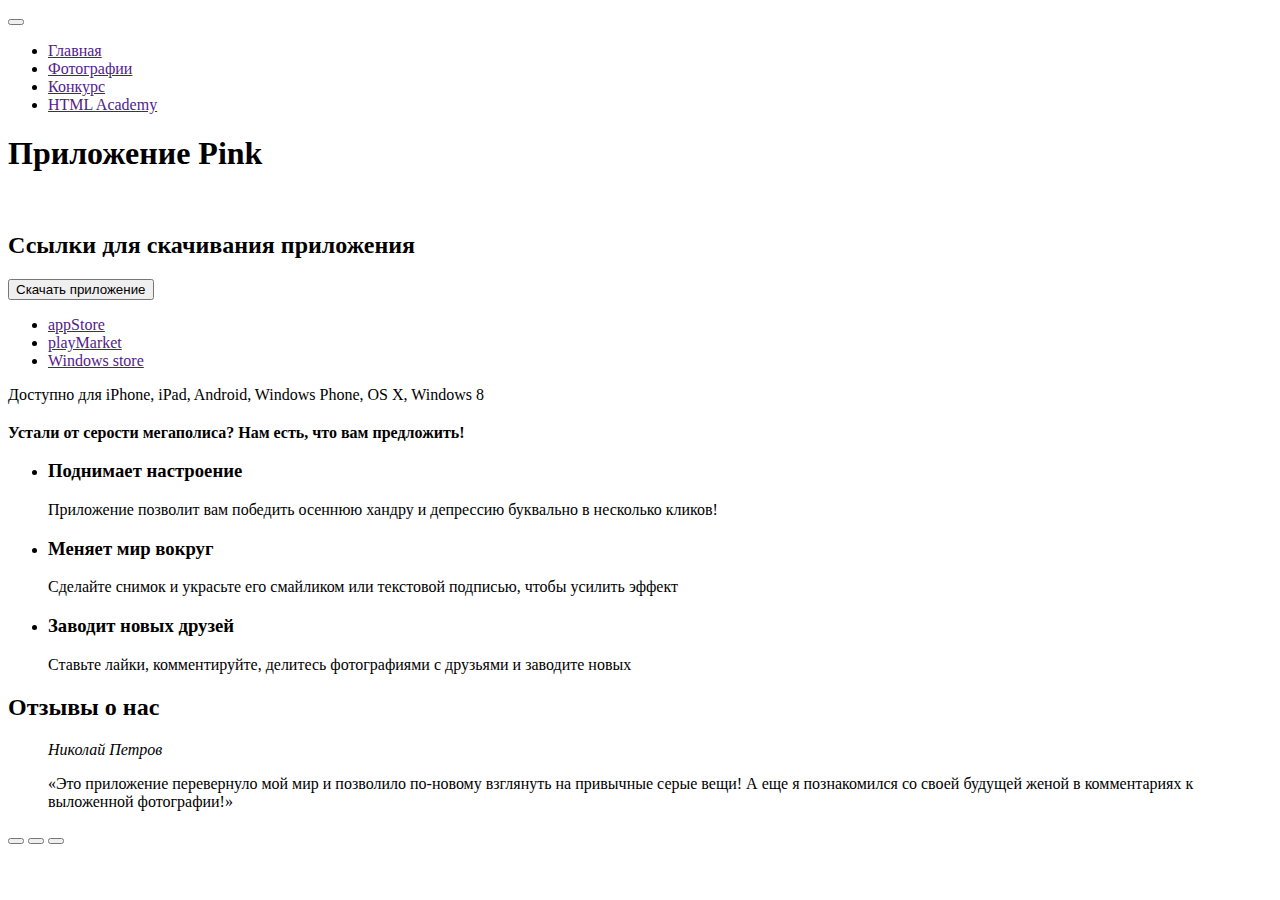
==== index.html @ 00eb1487 "Разметил половину index.html мобильной версии" ====
<!DOCTYPE html>
<html lang="en">
<head>
  <meta charset="UTF-8">
  <title>Pink</title>
</head>
<body>
<header class="page-header">
  <a href="" class="page-header__logo"></a>
  <nav class="main-nav">
    <button class="menu__button button"></button>
    <ul class="menu__list">
      <li class="menu__item">
        <a href="" class="menu__link">Главная</a>
      </li>
      <li class="menu__item">
        <a href="" class="menu__link">Фотографии</a>
      </li>
      <li class="menu__item">
        <a href="" class="menu__link">Конкурс</a>
      </li>
      <li class="menu__item">
        <a href="" class="menu__link">HTML Academy</a>
      </li>
    </ul>
  </nav>
</header>
<main class="page-main">
  <h1 class="visually-hidden">Приложение Pink</h1>
  <p class="page-main__picture">
    <img src="" alt="" class="main-page__image">
  </p>
  <section class="app">
    <h2 class="visually-hidden">Ссылки для скачивания приложения</h2>
    <button class="app__button button">Скачать приложение</button>
    <ul class="app__list">
      <li class="app_item">
        <a href="" class="app__link">appStore</a>
      </li>
      <li class="app_item">
        <a href="" class="app__link">playMarket</a>
      </li>
      <li class="app_item">
        <a href="" class="app__link">Windows store</a>
      </li>
    </ul>
    <p class="app__description">Доступно для iPhone, iPad, Android, Windows Phone, OS X, Windows 8</p>
  </section>
  <section class="advantages">
    <h2 class="visually-hidden"></h2>
    <b class="advantages__question">
      Устали от серости мегаполиса?
    </b>
    <b class="advantages__slogan">Нам есть, что вам предложить!
    </b>
    <ul class="advantages__list">
      <li class="advantages__item">
        <h3 class="advantages__title">Поднимает настроение</h3>
        <p class="advantages__description">
          Приложение позволит вам победить осеннюю хандру и депрессию буквально в несколько кликов!
        </p>
      </li>
      <li class="advantages__item">
        <h3 class="advantages__title">Меняет мир вокруг</h3>
        <p class="advantages__description">
          Сделайте снимок и украсьте его смайликом или текстовой подписью, чтобы усилить эффект
        </p>
      </li>
      <li class="advantages__item">
        <h3 class="advantages__title">Заводит новых друзей</h3>
        <p class="advantages__description">
          Ставьте лайки, комментируйте, делитесь фотографиями с друзьями и заводите новых
        </p>
      </li>
    </ul>
  </section>
  <section class="reviews">
    <div class="reviews__wrapper slider">
      <h2 class="visually-hidden">Отзывы о нас</h2>
      <div class="reviews__list slider__list">
        <blockquote class="reviews__item slider__item">
          <cite class="reviews__author-name">Николай Петров</cite>
          <p class="reviews__text">
            «Это приложение перевернуло мой мир и позволило по-новому взглянуть на привычные серые вещи! А еще я познакомился со своей будущей женой в комментариях к выложенной фотографии!»
          </p>
        </blockquote>
      </div>
      <p class="reviews__toggle slider__toggles">
        <button class="slider__toggle" type="button"></button>
        <button class="slider__toggle" type="button"></button>
        <button class="slider__toggle" type="button"></button>
      </p>
    </div>
  </section>

</main>
</body>
</html>
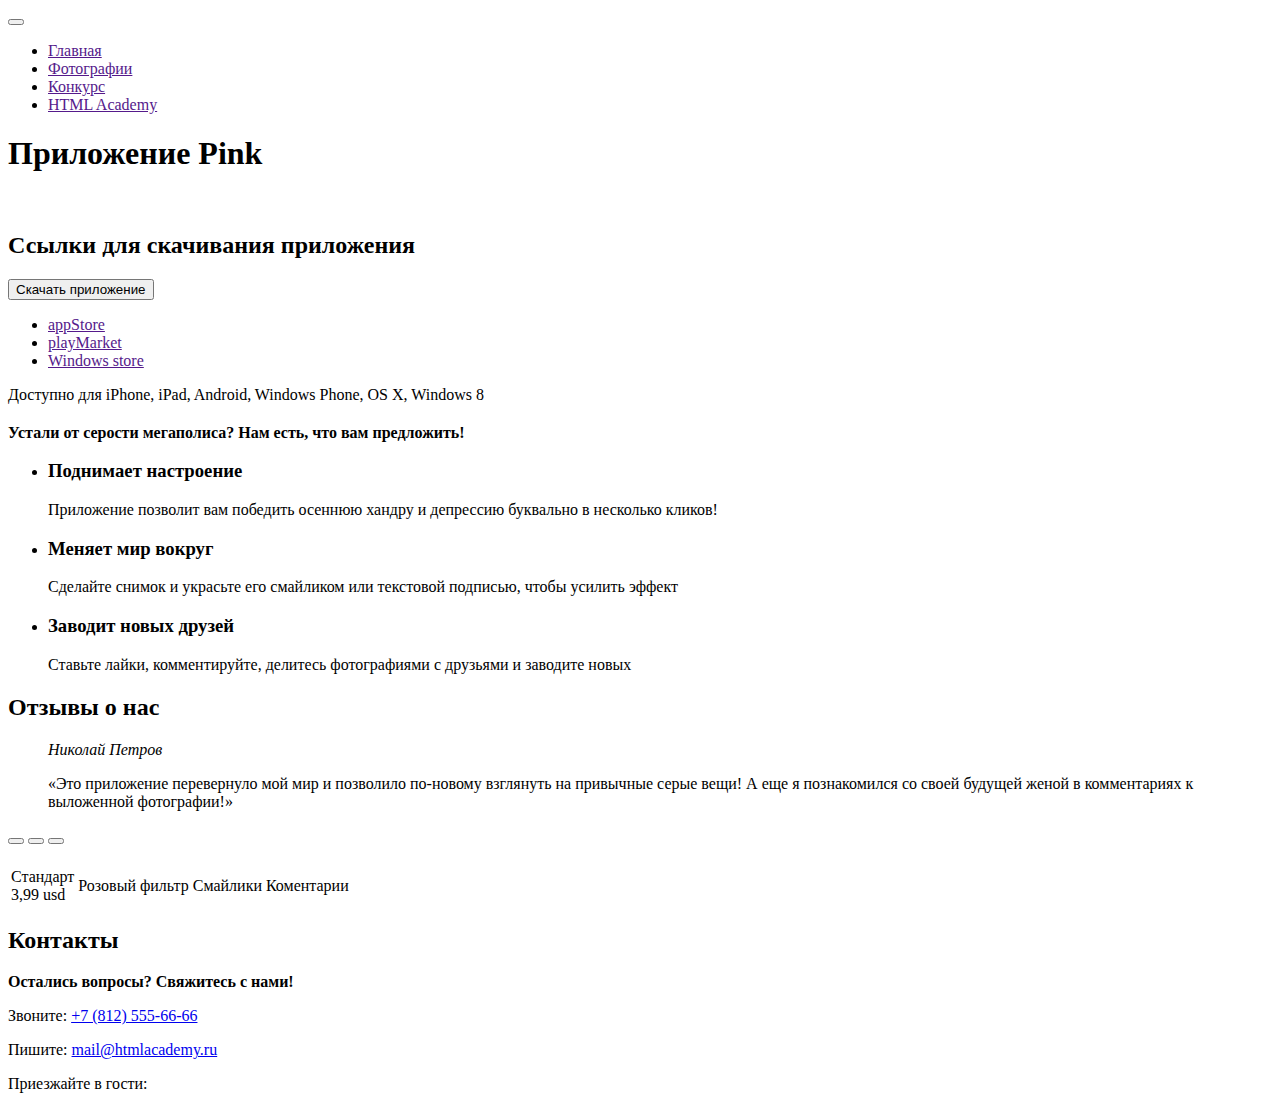
==== commit bf1e370a: "Закончил разметку главной страницы мобильной версии" ====
--- a/index.html
+++ b/index.html
@@ -92,7 +92,38 @@
       </p>
     </div>
   </section>
-
+  <section class="price">
+    <h2 class="visually-hidden"></h2>
+    <table class="price__table slider">
+      <tr class="price__list slider__list">
+        <td class="price__item price__item--title">
+          Стандарт<br>
+          3,99 usd
+        </td>
+        <td class="price__item">Розовый фильтр</td>
+        <td class="price__item">Смайлики</td>
+        <td class="price__item">Коментарии</td>
+      </tr>
+    </table>
+  </section>
 </main>
+<footer class="page-footer">
+  <div class="page-footer__contacts">
+    <h2 class="visually-hidden">Контакты</h2>
+    <b class="contacts__slogan">Остались вопросы? Свяжитесь с нами!</b>
+    <p class="contacts__item">
+      Звоните:
+      <a href="#" class="contacts_description">+7 (812) 555-66-66</a>
+    </p>
+    <p class="contacts__item">
+      Пишите:
+      <a href="#" class="contacts_description">mail@htmlacademy.ru</a>
+    </p>
+    <p class="contacts__item">
+      Приезжайте в гости:
+      <a href="#" class="contacts_description"></a>
+    </p>
+  </div>
+</footer>
 </body>
 </html>